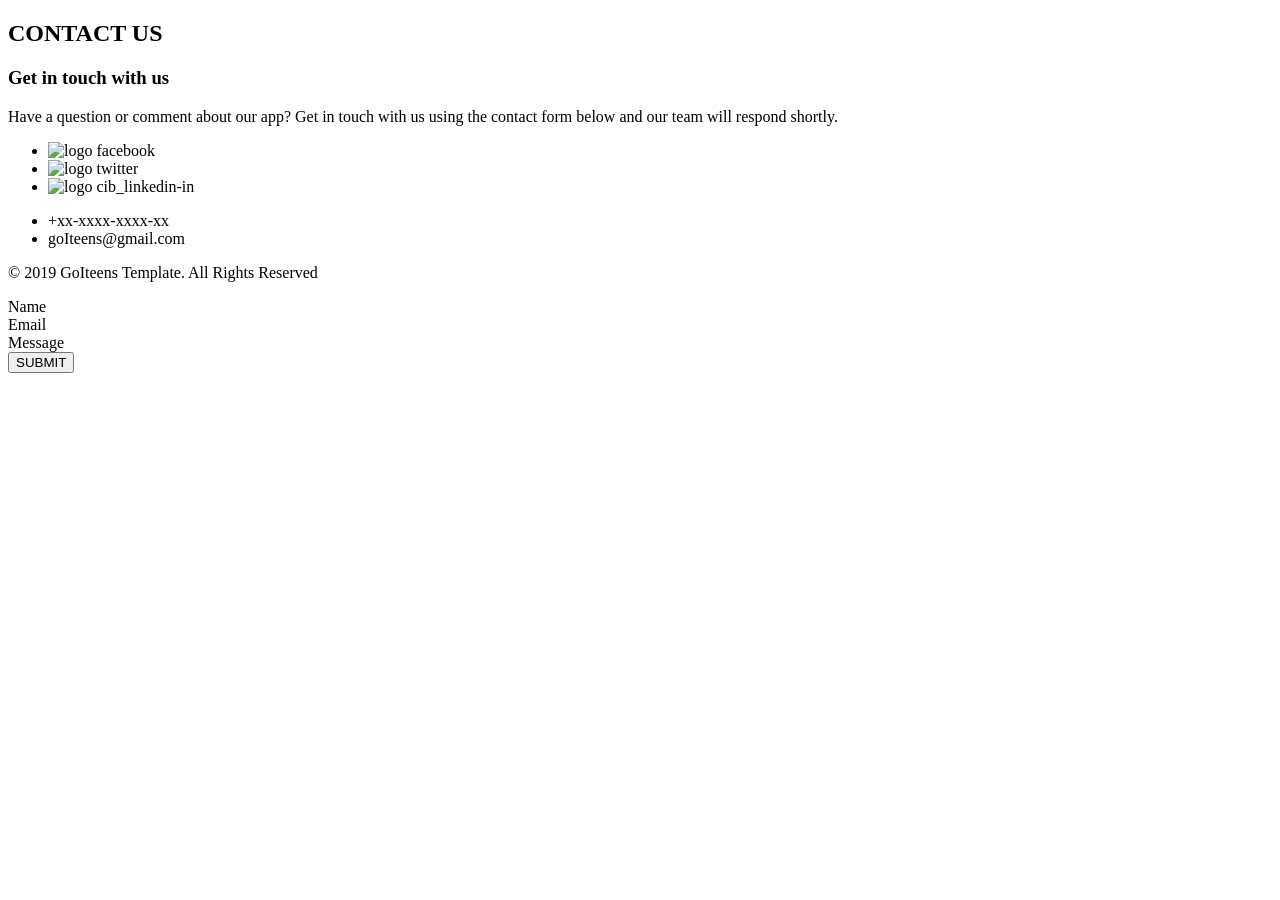
==== footer.html @ 2e645094 "Footer new branch" ====
<!DOCTYPE html>
<html lang="en">
<head>
    <meta charset="UTF-8">
    <meta name="viewport" content="width=device-width, initial-scale=1.0">
    <title>Document</title>
</head>
<body>


    <footer>
        <h2>CONTACT US</h2>
        <h3>Get in touch with us</h3>
        <p>Have a question or comment about our app? Get in touch with us using the contact form below and our team will respond
            shortly.</p>
        <ul>
            <li><img src="images/facebook.svg" alt="logo facebook" width: 20px;></li>
            <li><img src="images/twitter.svg" alt="logo twitter" width: 20px;></li>
            <li><img src="images/cib_linkedin-in.svg" alt="logo cib_linkedin-in" width: 20px;></li>
        </ul>
        <ul>
            <li>+xx-xxxx-xxxx-xx</li>
            <li>goIteens@gmail.com</li>
        </ul>
        <p>© 2019 GoIteens Template. All Rights Reserved</p>
        <div>
            <label>Name</label>
        </div>
        <div>
            <label>Email</label>
        </div>
        <div>
            <label>Message</label>
        </div>
        
        <button>SUBMIT</button>
    </footer>
</body>
</html>
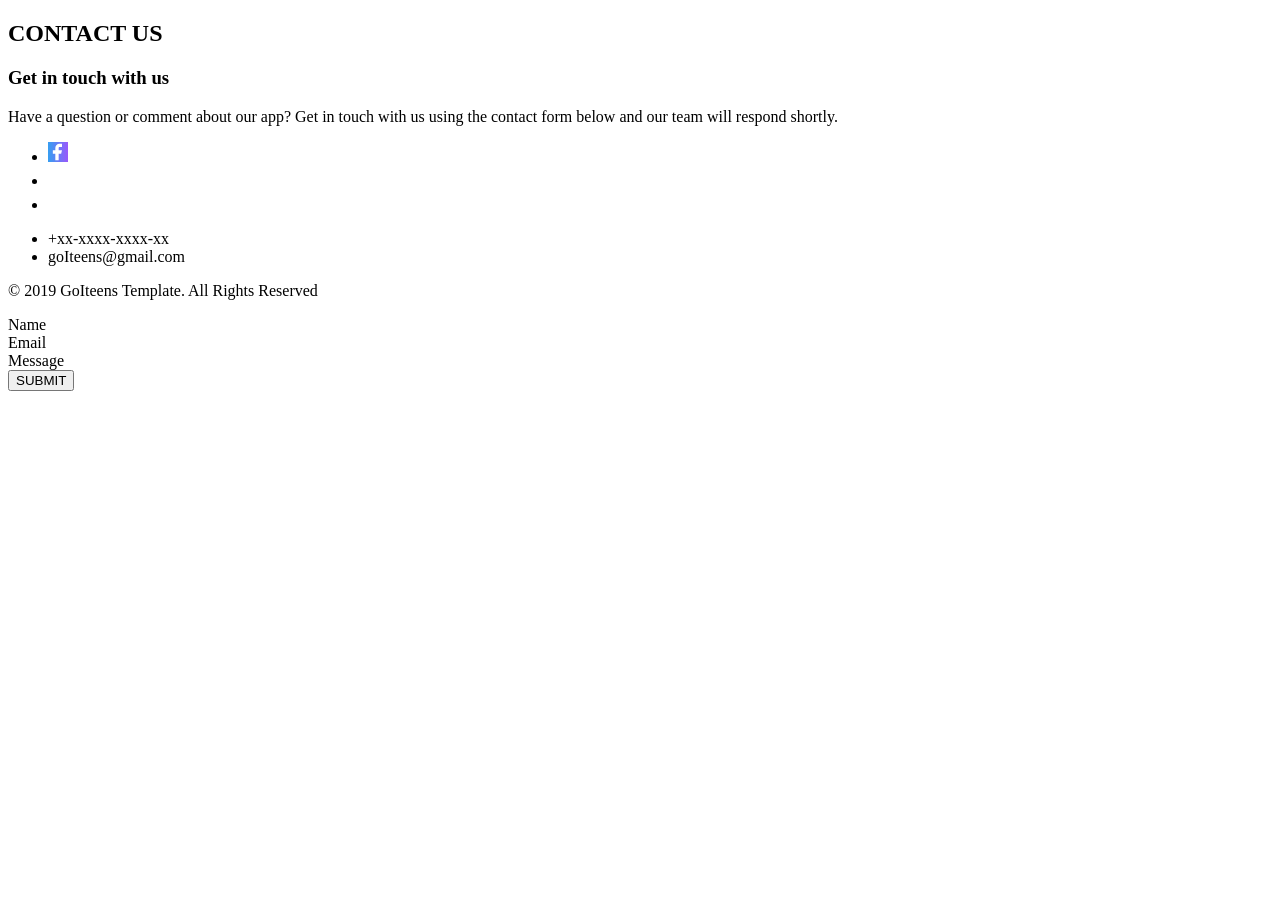
==== commit a3bae2e6: "footer new" ====
--- a/footer.html
+++ b/footer.html
@@ -32,8 +32,9 @@
         <div>
             <label>Message</label>
         </div>
-        
+
         <button>SUBMIT</button>
     </footer>
+    
 </body>
 </html>
